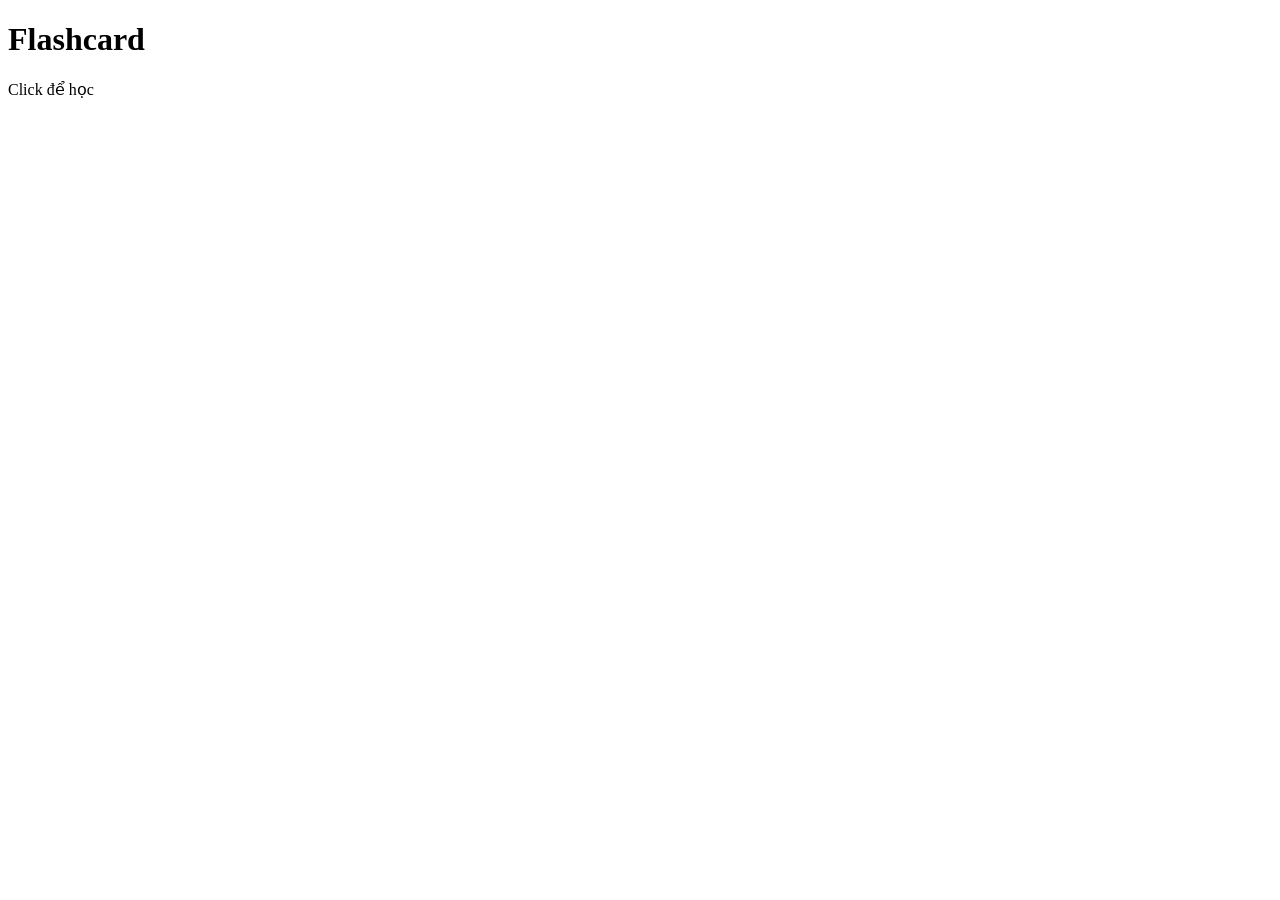
==== pages/flashcard.html @ 93f8902f "Create flashcard.html" ====
<!DOCTYPE html>

<html>

<head>

<link rel="stylesheet" href="../style.css">

</head>

<body>

<h1>Flashcard</h1>

<div id="card" onclick="flip()">

Click để học

</div>

<script>

let cards=[

["HTML","Ngôn ngữ tạo cấu trúc web"],

["CSS","Thiết kế giao diện"],

["JS","Tạo tương tác"]

]

let i=0

let flipped=false

function flip(){

let card=document.getElementById("card")

if(!flipped){

card.innerText=cards[i][0]

flipped=true

}

else{

card.innerText=cards[i][1]

flipped=false

i++

if(i>=cards.length) i=0

}

}

</script>

</body>

</html>
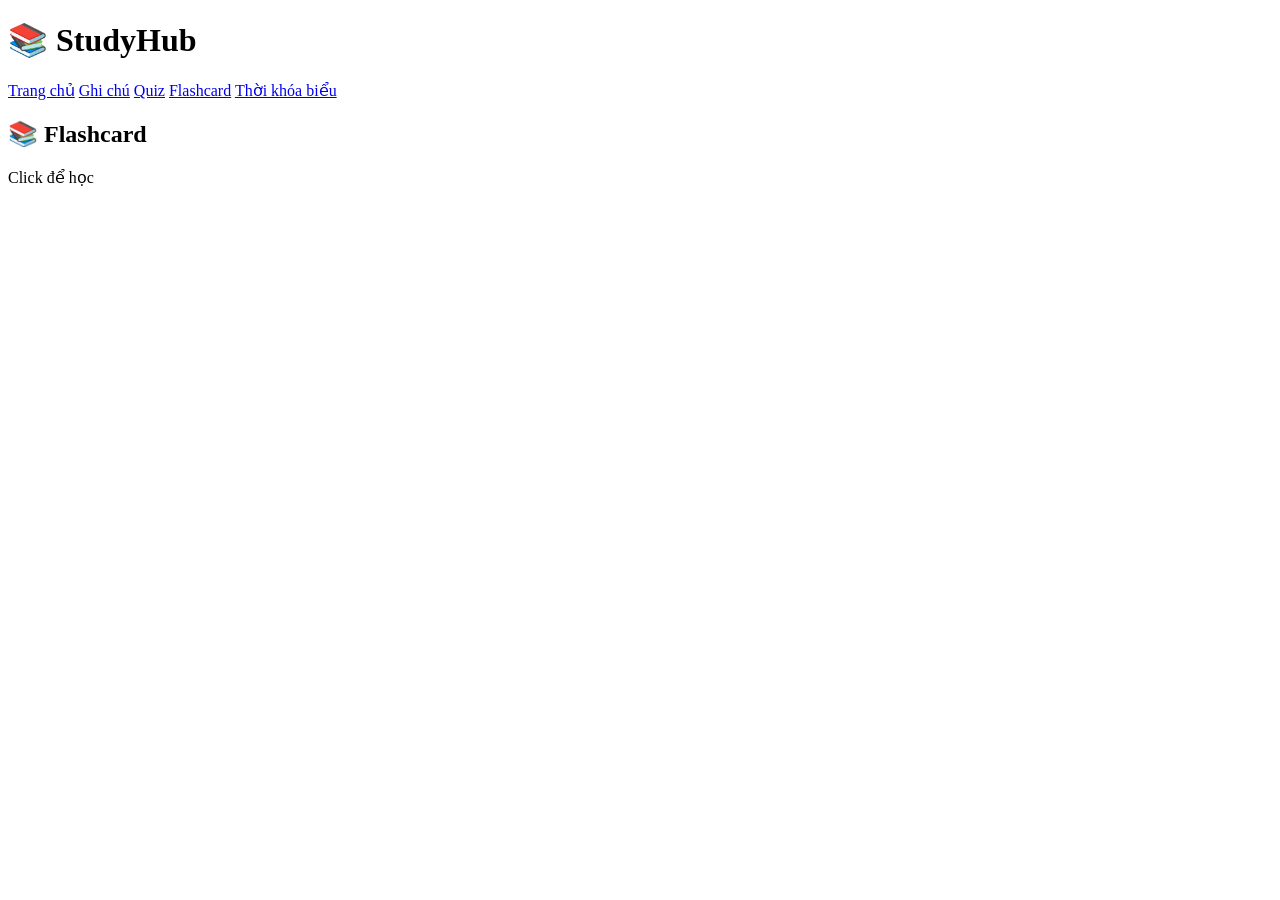
==== commit 10be1e4e: "Update flashcard.html" ====
--- a/pages/flashcard.html
+++ b/pages/flashcard.html
@@ -1,8 +1,9 @@
 <!DOCTYPE html>
-
 <html>
 
 <head>
+
+<meta charset="UTF-8">
 
 <link rel="stylesheet" href="../style.css">
 
@@ -10,13 +11,33 @@
 
 <body>
 
-<h1>Flashcard</h1>
+<header>
 
-<div id="card" onclick="flip()">
+<h1>📚 StudyHub</h1>
 
-Click để học
+<nav>
+
+<a class="home" href="../index.html">Trang chủ</a>
+<a href="notes.html">Ghi chú</a>
+<a href="quiz.html">Quiz</a>
+<a href="flashcard.html">Flashcard</a>
+<a href="schedule.html">Thời khóa biểu</a>
+
+</nav>
+
+</header>
+
+<section class="dashboard">
+
+<div class="card">
+
+<h2>📚 Flashcard</h2>
+
+<div id="card" onclick="flip()">Click để học</div>
 
 </div>
+
+</section>
 
 <script>
 
@@ -31,7 +52,6 @@
 ]
 
 let i=0
-
 let flipped=false
 
 function flip(){
@@ -63,5 +83,4 @@
 </script>
 
 </body>
-
 </html>
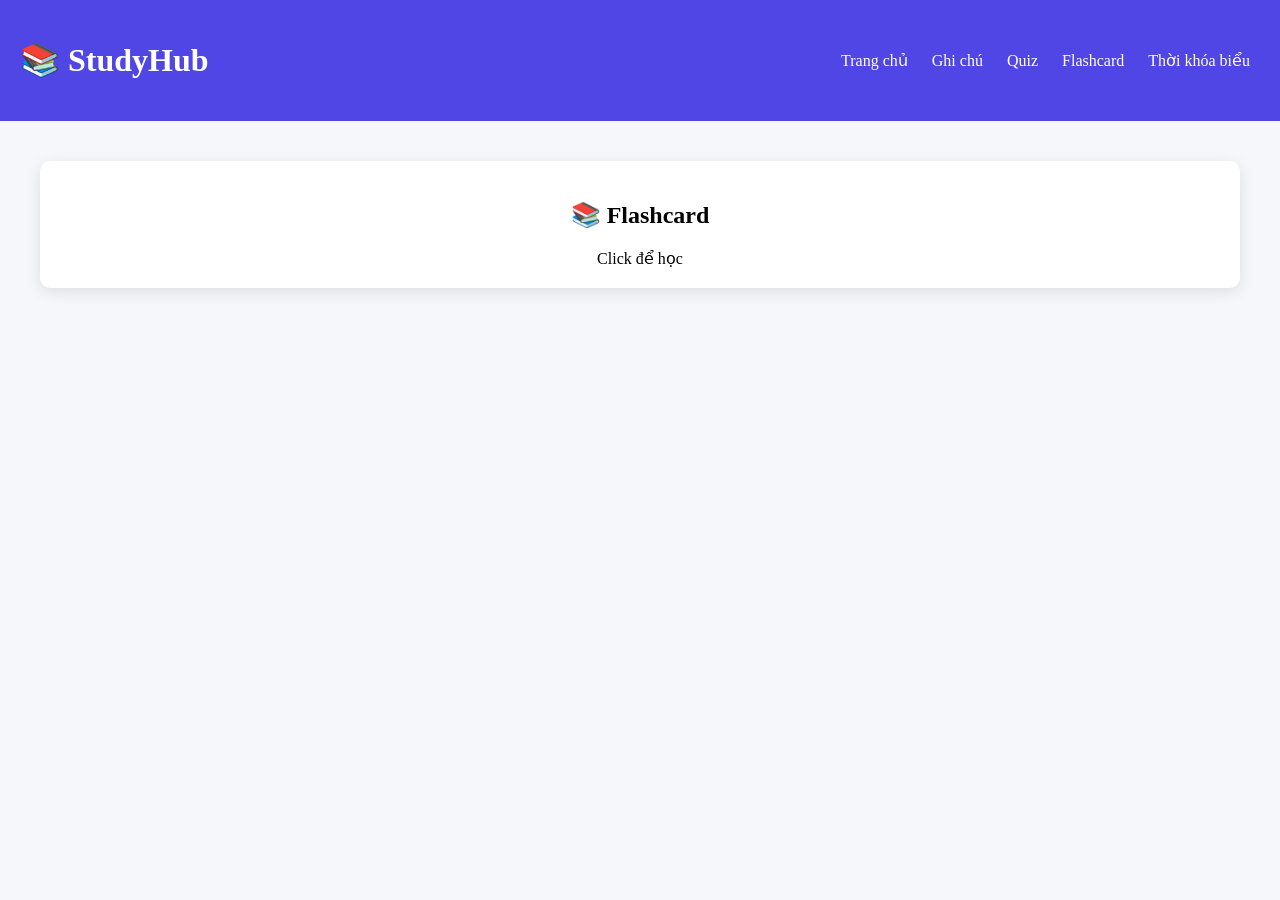
==== commit 3460a1e8: "Update flashcard.html" ====
--- a/pages/flashcard.html
+++ b/pages/flashcard.html
@@ -5,7 +5,7 @@
 
 <meta charset="UTF-8">
 
-<link rel="stylesheet" href="../style.css">
+<link rel="stylesheet" href="../css/style.css">
 
 </head>
 
--- a/css/style.css
+++ b/css/style.css
@@ -0,0 +1,107 @@
+body{
+
+font-family:Segoe UI;
+
+background:#f5f7fb;
+
+margin:0;
+
+}
+
+header{
+
+background:#4f46e5;
+
+color:white;
+
+padding:20px;
+
+display:flex;
+
+justify-content:space-between;
+
+align-items:center;
+
+}
+
+nav a{
+
+color:white;
+
+margin:10px;
+
+text-decoration:none;
+
+font-weight:500;
+
+}
+
+.intro{
+
+text-align:center;
+
+padding:40px;
+
+}
+
+.dashboard{
+
+display:grid;
+
+grid-template-columns:repeat(auto-fit,minmax(220px,1fr));
+
+gap:20px;
+
+padding:40px;
+
+}
+
+.card{
+
+background:white;
+
+padding:20px;
+
+border-radius:10px;
+
+box-shadow:0 4px 15px rgba(0,0,0,0.1);
+
+text-align:center;
+
+transition:0.3s;
+
+}
+
+.card:hover{
+
+transform:translateY(-5px);
+
+}
+
+.card a{
+
+display:inline-block;
+
+margin-top:10px;
+
+background:#4f46e5;
+
+color:white;
+
+padding:6px 12px;
+
+border-radius:6px;
+
+text-decoration:none;
+
+}
+
+footer{
+
+text-align:center;
+
+padding:20px;
+
+background:#eee;
+
+}
